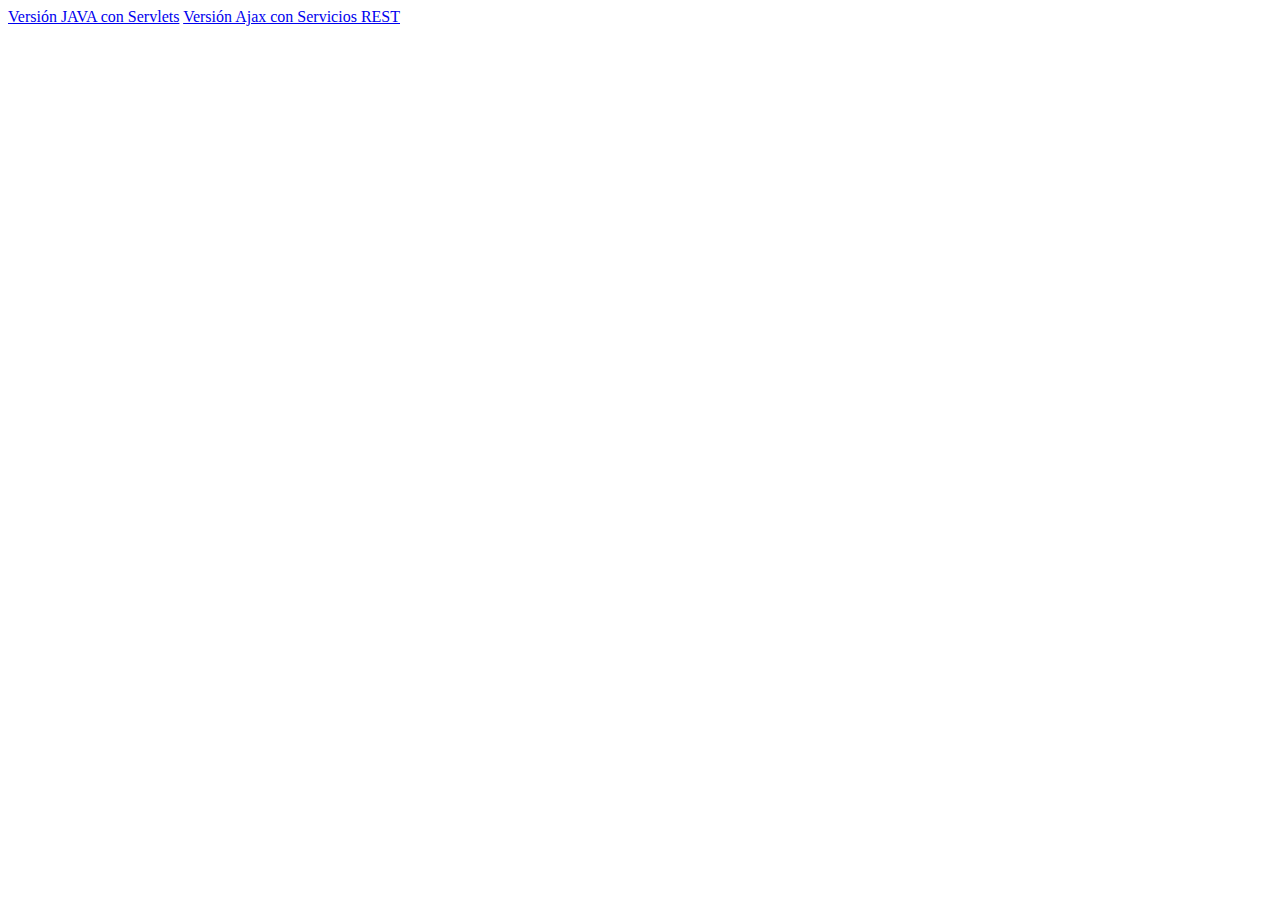
==== src/main/webapp/index.html @ c25dd6b2 "Se importa el proyecto en eclipe." ====
<!DOCTYPE html>
<html>
	<head>
		<meta charset="UTF-8">
		<title>TO DO LIST</title>
	</head>
	<body>
	    <body>
	        <a href="#">Versión JAVA con Servlets</a>
	        <a href="#">Versión Ajax con Servicios REST</a>
	    </body>
	</body>
</html>
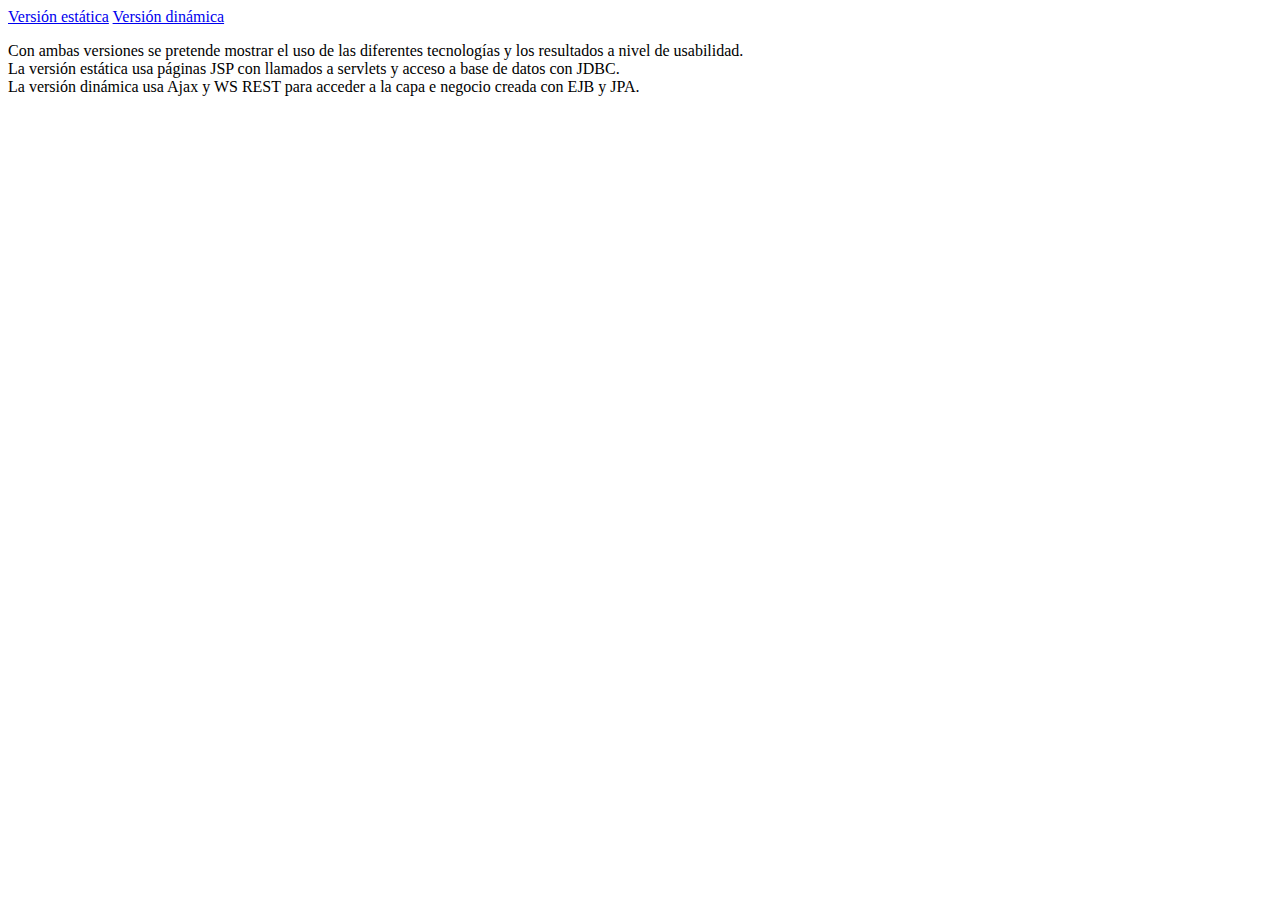
==== commit 91626c55: "Se agrega capa JPA y se reorganiza la vista." ====
--- a/src/main/webapp/index.html
+++ b/src/main/webapp/index.html
@@ -6,8 +6,18 @@
 	</head>
 	<body>
 	    <body>
-	        <a href="#">Versión JAVA con Servlets</a>
-	        <a href="#">Versión Ajax con Servicios REST</a>
+	    	<!-- Versión estática: JSP y Java Servlets -->
+	        <a href="listar-tareas">Versión estática</a>
+	        
+	        <!-- AJAX y Servicios REST-->
+	        <a href="lista-tareas.html">Versión dinámica</a>
+	        
+	        <p>
+	        	Con ambas versiones se pretende mostrar el uso de las diferentes tecnologías 
+	        	y los resultados a nivel de usabilidad. <br />
+	        	La versión estática usa páginas JSP con llamados a servlets y acceso a base de datos con JDBC. <br />
+	        	La versión dinámica usa Ajax y WS REST para acceder a la capa e negocio creada con EJB y JPA. 
+	        </p>
 	    </body>
 	</body>
 </html>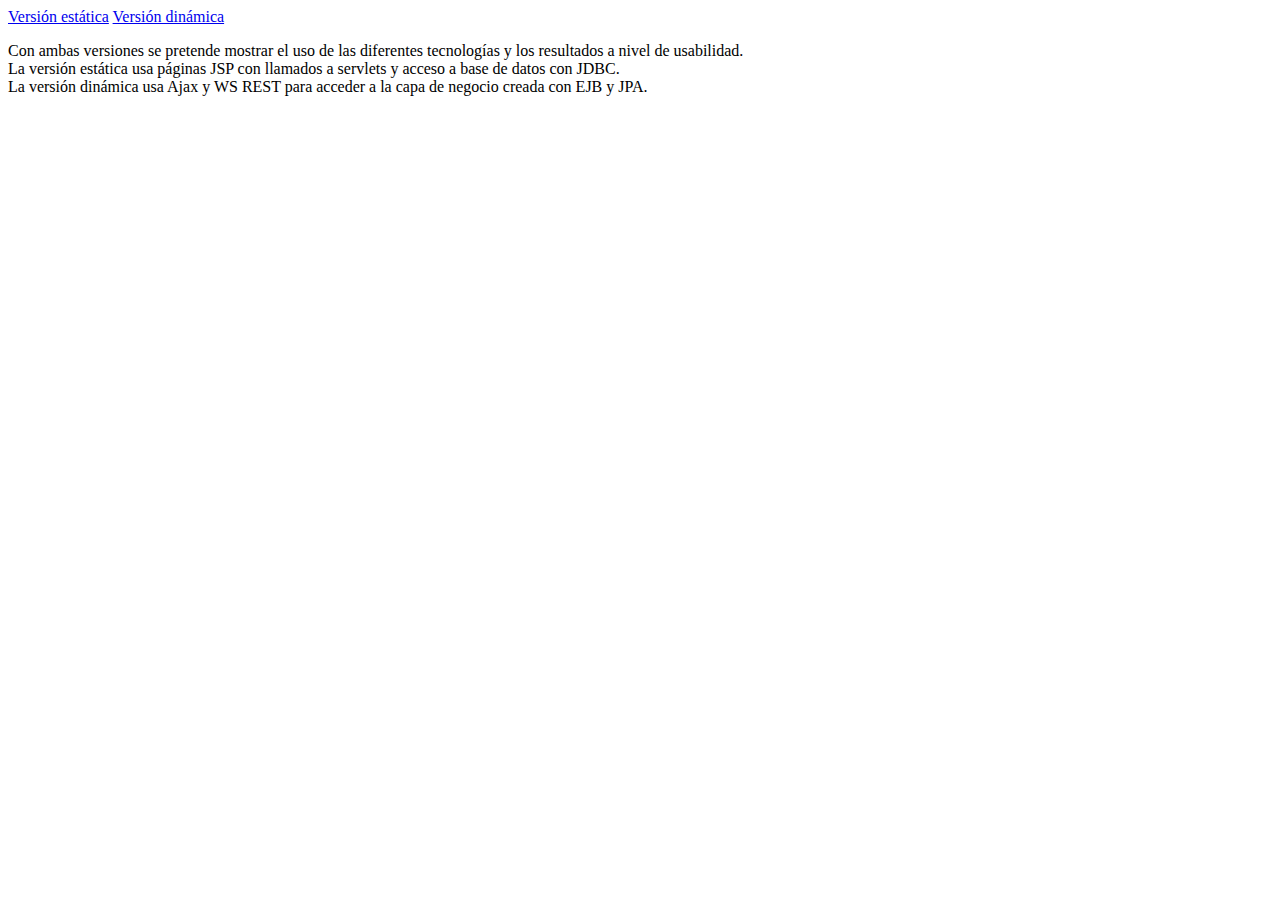
==== commit e21ce05d: "Se implementa la visualizacion de datos de forma dinamica usando servicios rest y jqGrid." ====
--- a/src/main/webapp/index.html
+++ b/src/main/webapp/index.html
@@ -16,7 +16,7 @@
 	        	Con ambas versiones se pretende mostrar el uso de las diferentes tecnologías 
 	        	y los resultados a nivel de usabilidad. <br />
 	        	La versión estática usa páginas JSP con llamados a servlets y acceso a base de datos con JDBC. <br />
-	        	La versión dinámica usa Ajax y WS REST para acceder a la capa e negocio creada con EJB y JPA. 
+	        	La versión dinámica usa Ajax y WS REST para acceder a la capa de negocio creada con EJB y JPA. 
 	        </p>
 	    </body>
 	</body>
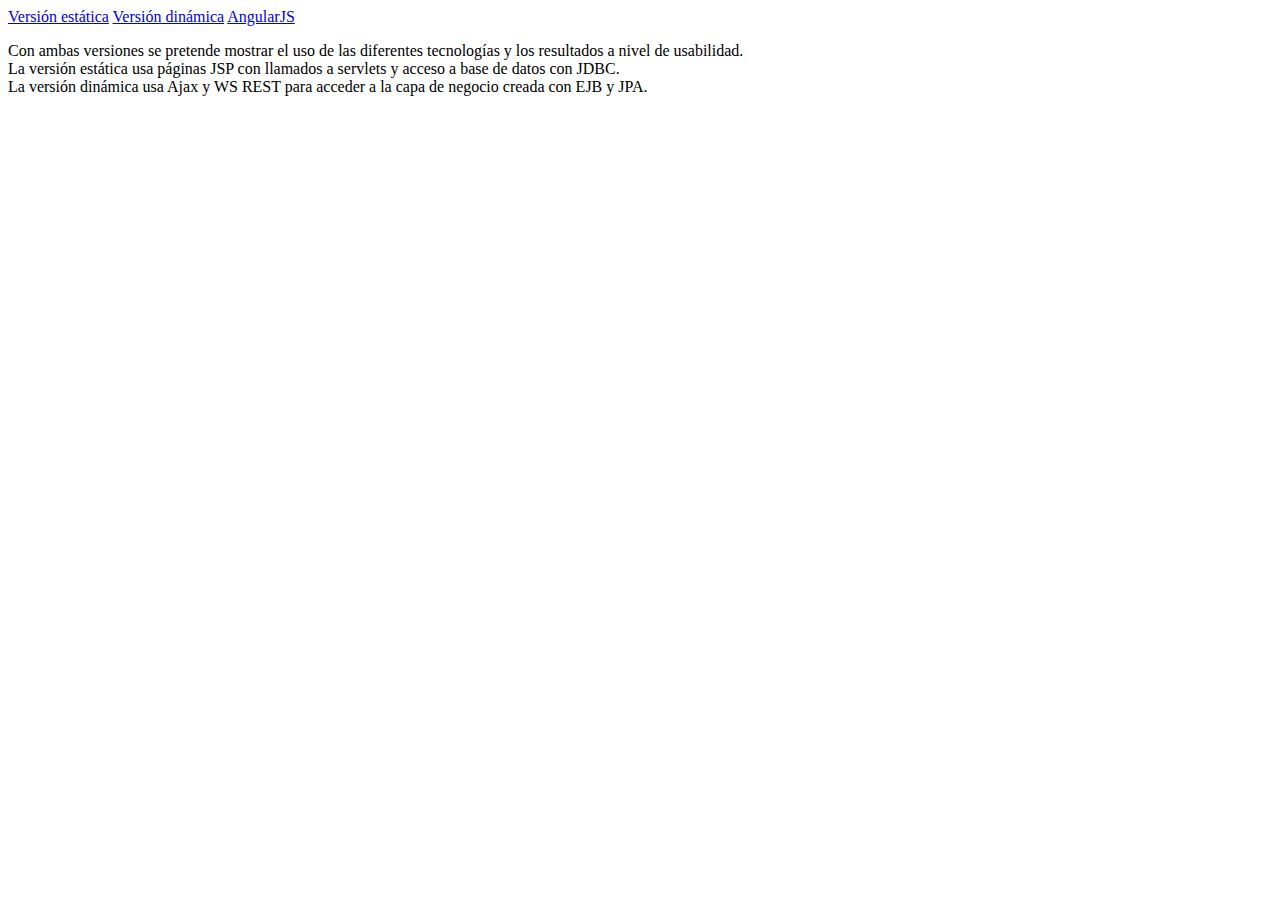
==== commit 261f1064: "Se agrega sección de lista to-do en angular." ====
--- a/src/main/webapp/index.html
+++ b/src/main/webapp/index.html
@@ -12,6 +12,9 @@
 	        <!-- AJAX y Servicios REST-->
 	        <a href="lista-tareas.html">Versión dinámica</a>
 	        
+	        <!-- Angular -->
+	        <a href="angular-tareas.html">AngularJS</a>
+	        
 	        <p>
 	        	Con ambas versiones se pretende mostrar el uso de las diferentes tecnologías 
 	        	y los resultados a nivel de usabilidad. <br />
